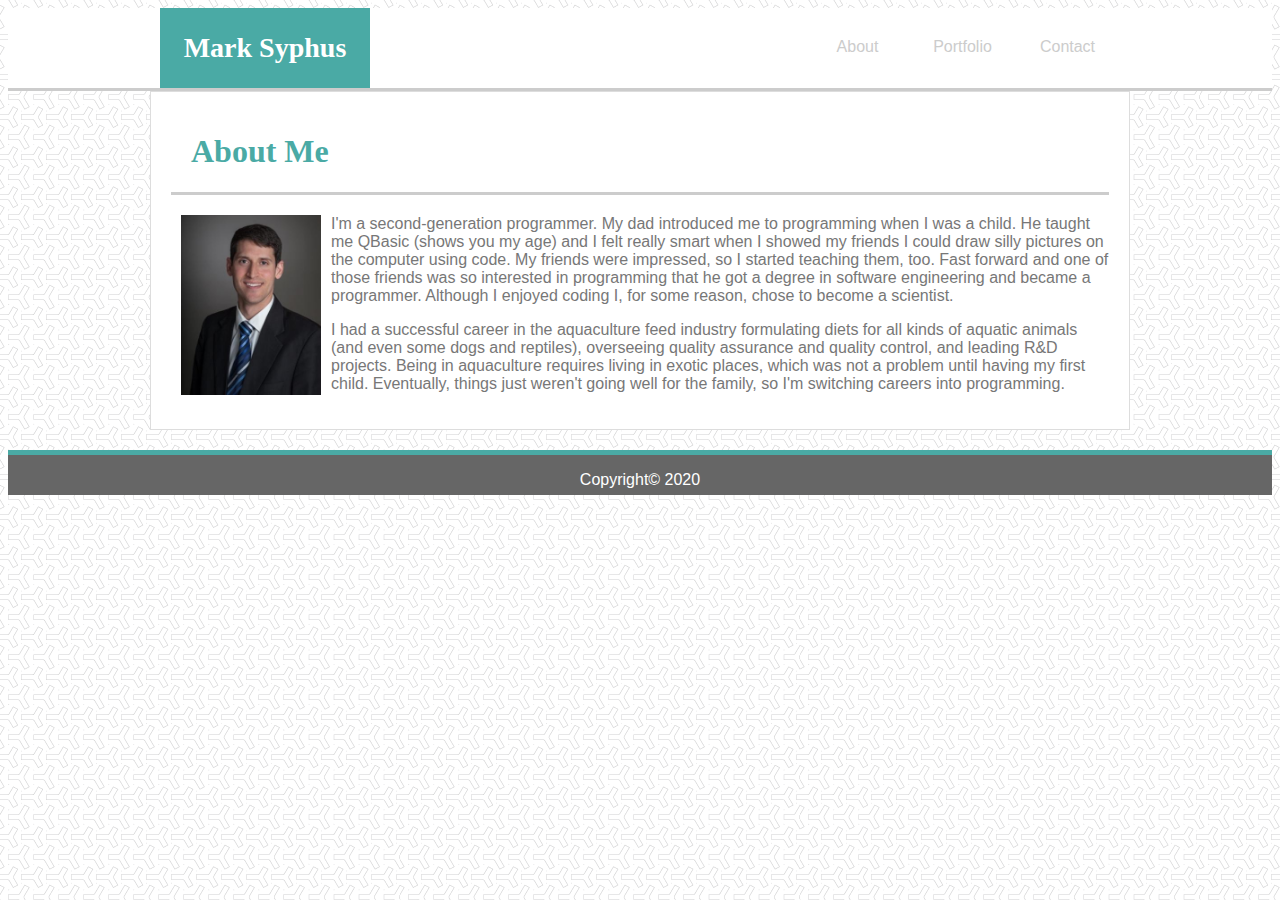
==== index.html @ 6e2eb6d1 "simplified nav bar code" ====
<!DOCTYPE html>
<html lang="en">
<head>
    <meta charset="UTF-8">
    <meta name="viewport" content="width=device-width, initial-scale=1.0">
    <link rel="stylesheet" type="text/css" href="Assets\CSS\style.css">
    <title>Mark Syphus Portfolio -- About</title>
</head>
<body>
    <header>
        <div class=navBar>
            <ul>
                <li class=myName>Mark Syphus</li>
                <li style="float:right"><a href="contact.html">Contact</a></li>
                <li style="float:right"><a href="portfolio.html">Portfolio</a></li>
                <li style="float:right"><a href="">About</a></li>
            </ul>
        </div>    
    </header>
    
    <div class=full>
        <div class=content>
            <div class=secTitle>
                <h1>About Me</h1>
            </div>

            <!--Setting the image in a div allowed it to be cropped-->
            <div class=myProfile>
                <img src="Assets\Images\profile.png" alt="Profile Picture" width="140px" height="200px">
            </div>   

            <p>I'm a second-generation programmer.  My dad introduced me
            to programming when I was a child.  He taught me QBasic
            (shows you my age) and I felt really smart when I showed
            my friends I could draw silly pictures on the computer
            using code.  My friends were impressed, so I started
            teaching them, too.  Fast forward and one of those friends
            was so interested in programming that he got a degree in 
            software engineering and became a programmer.  Although
            I enjoyed coding I, for some reason, chose to become a
                scientist.
            </p>
        
            <p>I had a successful career in the aquaculture feed industry
            formulating diets for all kinds of aquatic animals (and 
            even some dogs and reptiles), overseeing quality assurance
            and quality control, and leading R&D projects.  Being in
                aquaculture requires living in exotic places, which was
                not a problem until having my first child.  Eventually,
                things just weren't going well for the family, so I'm 
                switching careers into programming.
            </p>
        </div>
    </div>

    <footer>
        <p>Copyright© 2020</p>
    </footer>

</body>
</html>
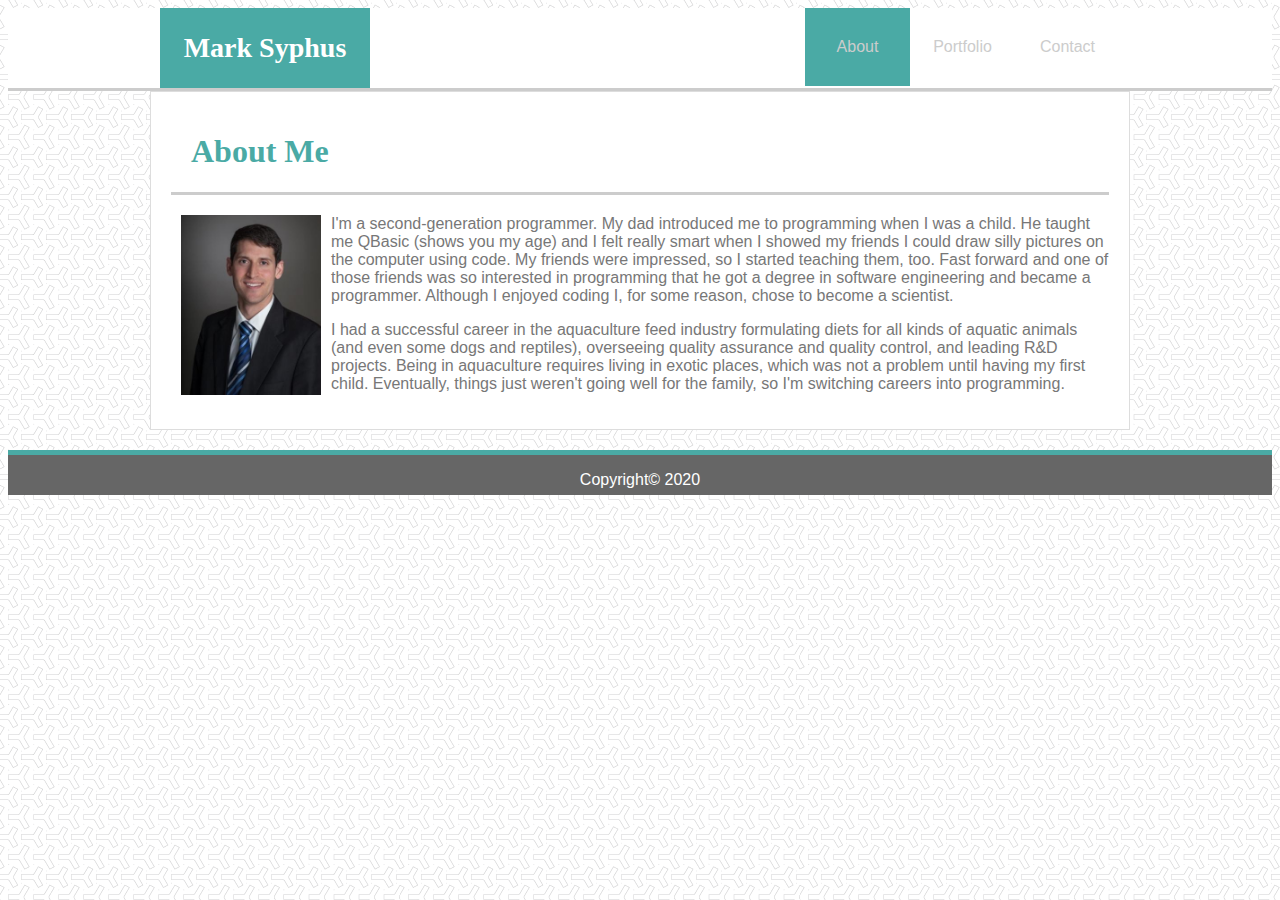
==== commit 09ce6e83: "stylized nav bar on all pages" ====
--- a/index.html
+++ b/index.html
@@ -13,7 +13,7 @@
                 <li class=myName>Mark Syphus</li>
                 <li style="float:right"><a href="contact.html">Contact</a></li>
                 <li style="float:right"><a href="portfolio.html">Portfolio</a></li>
-                <li style="float:right"><a href="">About</a></li>
+                <li style="float:right"><a class=active href="">About</a></li>
             </ul>
         </div>    
     </header>
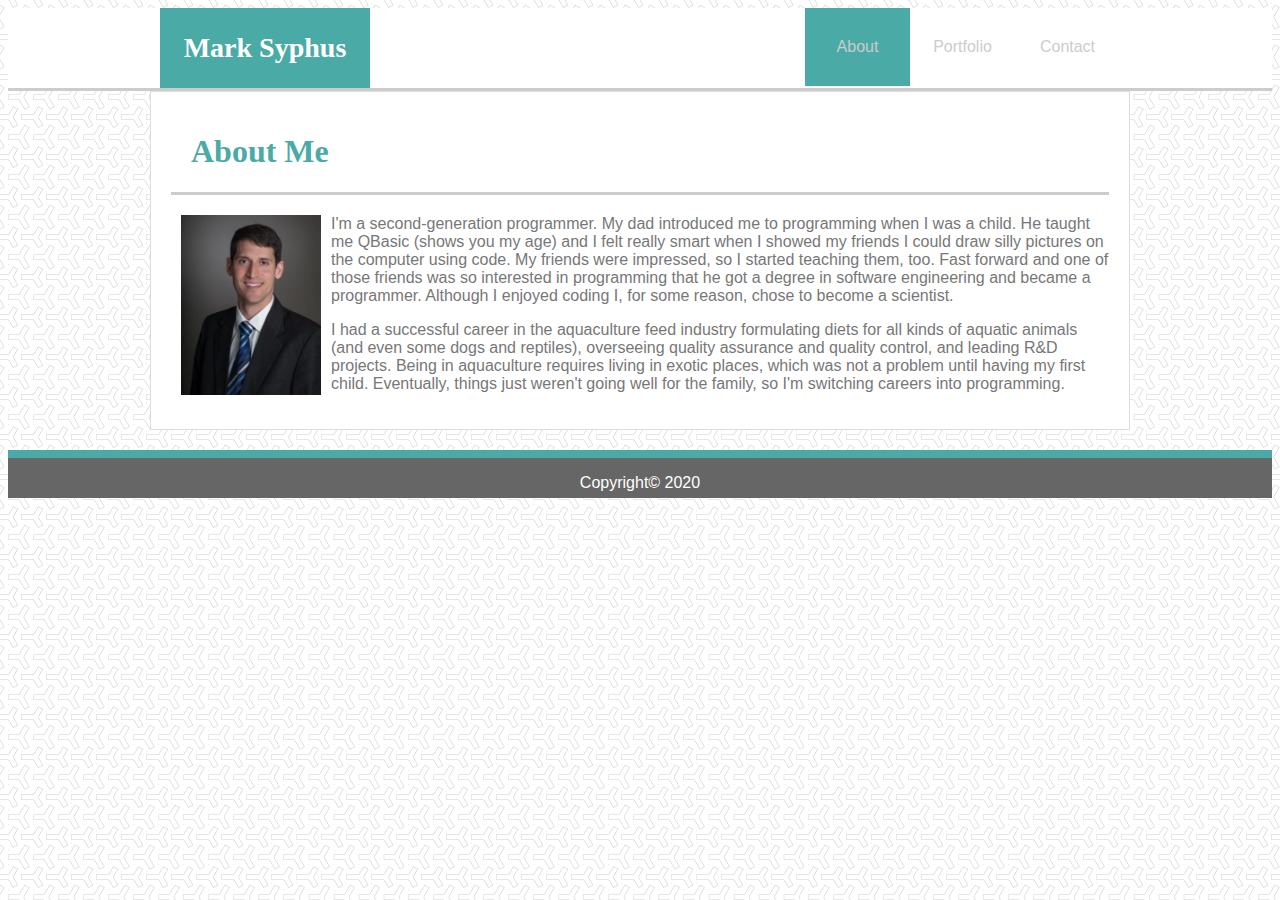
==== commit 388e8dea: "added css reset file" ====
--- a/index.html
+++ b/index.html
@@ -3,6 +3,7 @@
 <head>
     <meta charset="UTF-8">
     <meta name="viewport" content="width=device-width, initial-scale=1.0">
+    <link rel="stylesheet" type="text/css" href="../reset.css">
     <link rel="stylesheet" type="text/css" href="Assets\CSS\style.css">
     <title>Mark Syphus Portfolio -- About</title>
 </head>
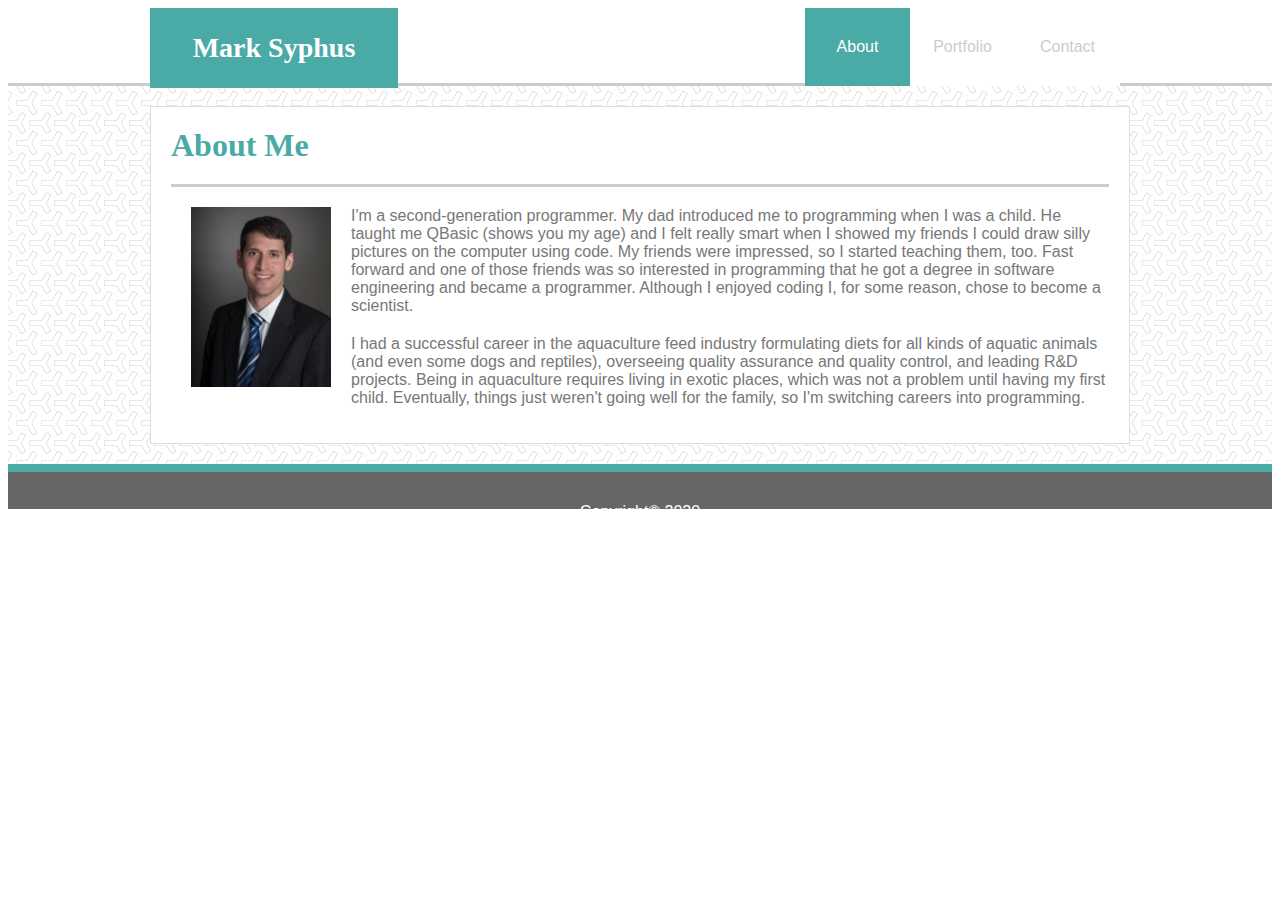
==== commit b4760165: "adjusted code precedence on nav bar, fixed background dimensions, added content padding" ====
--- a/index.html
+++ b/index.html
@@ -9,7 +9,7 @@
 </head>
 <body>
     <header>
-        <div class=navBar>
+        <div class="navBar">
             <ul>
                 <li class=myName>Mark Syphus</li>
                 <li style="float:right"><a href="contact.html">Contact</a></li>
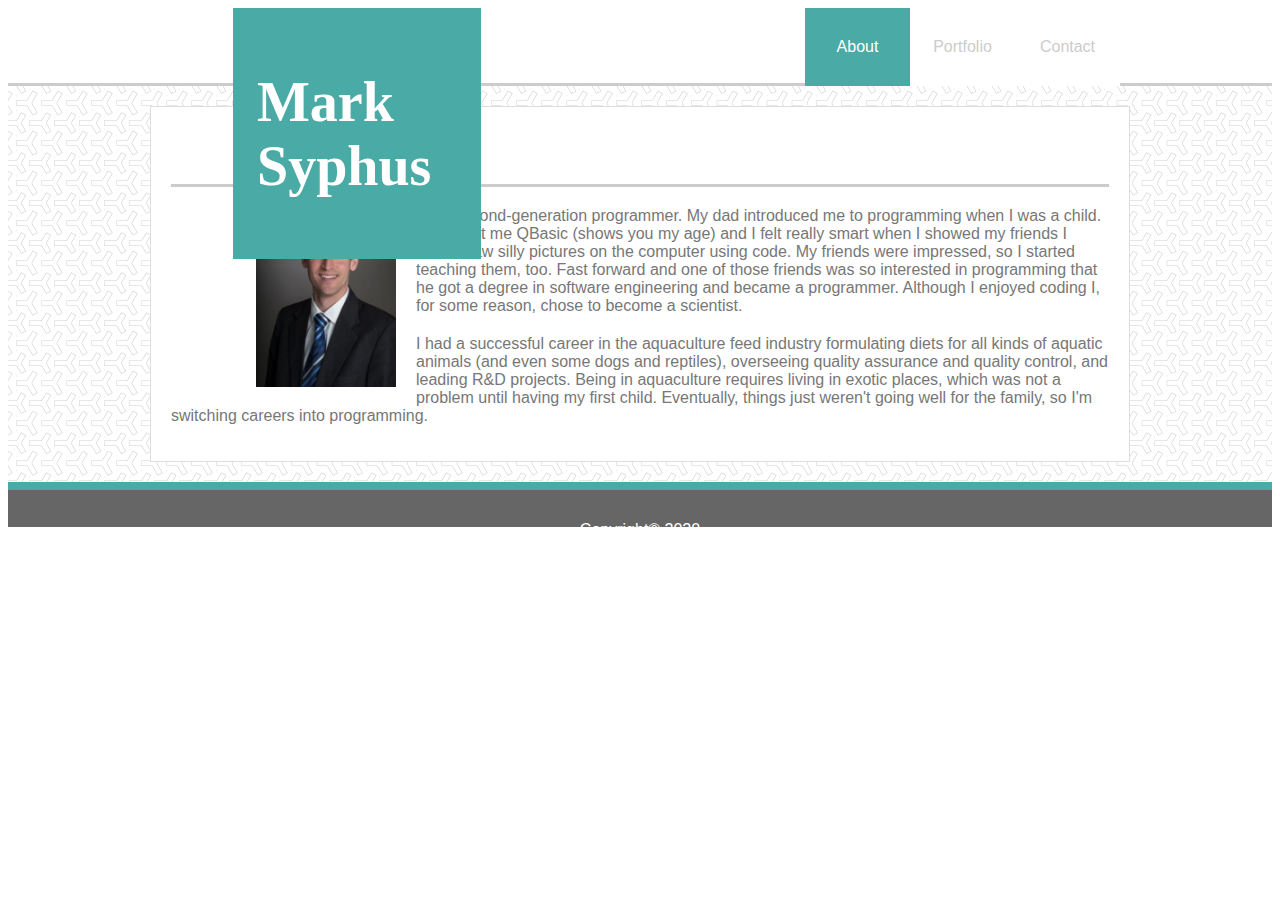
==== commit d9f7c10c: "simplified nav bar" ====
--- a/index.html
+++ b/index.html
@@ -9,24 +9,27 @@
 </head>
 <body>
     <header>
+        <div class="myName">
+            <h1>Mark Syphus</h1>
+        </div>
+        
         <div class="navBar">
             <ul>
-                <li class=myName>Mark Syphus</li>
-                <li style="float:right"><a href="contact.html">Contact</a></li>
-                <li style="float:right"><a href="portfolio.html">Portfolio</a></li>
-                <li style="float:right"><a class=active href="">About</a></li>
+                <li><a href="contact.html">Contact</a></li>
+                <li><a href="portfolio.html">Portfolio</a></li>
+                <li><a class="active" href="">About</a></li>
             </ul>
         </div>    
     </header>
     
-    <div class=full>
-        <div class=content>
-            <div class=secTitle>
+    <div class="full">
+        <div class="content">
+            <div class="secTitle">
                 <h1>About Me</h1>
             </div>
 
             <!--Setting the image in a div allowed it to be cropped-->
-            <div class=myProfile>
+            <div class="myProfile">
                 <img src="Assets\Images\profile.png" alt="Profile Picture" width="140px" height="200px">
             </div>   
 
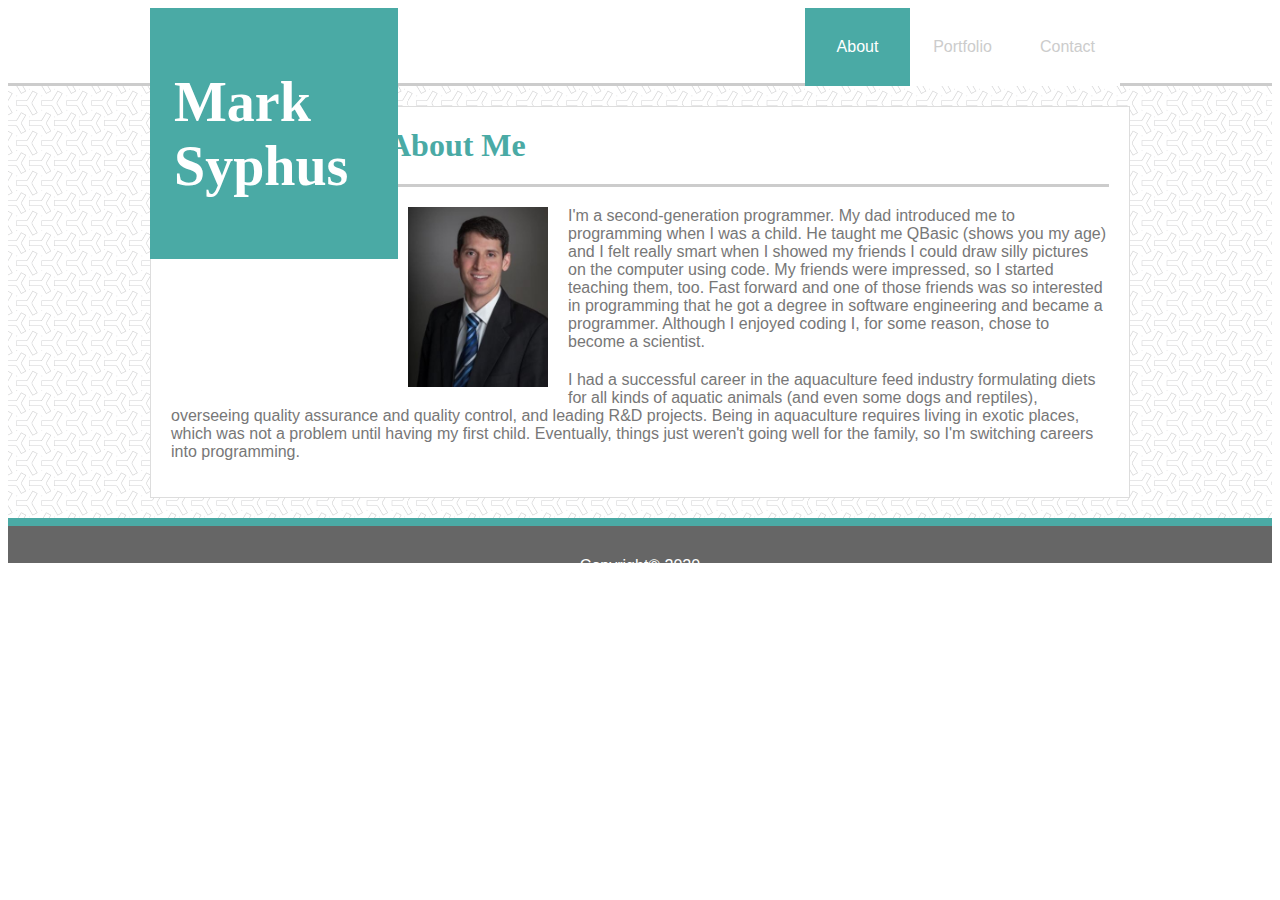
==== commit 24c58a8e: "adjusted nav bar responsiveness to window resizing" ====
--- a/index.html
+++ b/index.html
@@ -4,22 +4,21 @@
     <meta charset="UTF-8">
     <meta name="viewport" content="width=device-width, initial-scale=1.0">
     <link rel="stylesheet" type="text/css" href="../reset.css">
-    <link rel="stylesheet" type="text/css" href="Assets\CSS\style.css">
+    <link rel="stylesheet" type="text/css" href="Assets/CSS/style.css">
     <title>Mark Syphus Portfolio -- About</title>
 </head>
 <body>
-    <header>
-        <div class="myName">
-            <h1>Mark Syphus</h1>
-        </div>
-        
+    <header>    
         <div class="navBar">
+            <div class="myName">
+                <h1>Mark Syphus</h1>
+            </div>
             <ul>
                 <li><a href="contact.html">Contact</a></li>
                 <li><a href="portfolio.html">Portfolio</a></li>
                 <li><a class="active" href="">About</a></li>
             </ul>
-        </div>    
+        </div>
     </header>
     
     <div class="full">
@@ -30,7 +29,7 @@
 
             <!--Setting the image in a div allowed it to be cropped-->
             <div class="myProfile">
-                <img src="Assets\Images\profile.png" alt="Profile Picture" width="140px" height="200px">
+                <img src="Assets/Images/profile.png" alt="Profile Picture" width="140px" height="200px">
             </div>   
 
             <p>I'm a second-generation programmer.  My dad introduced me
--- a/Assets/CSS/style.css
+++ b/Assets/CSS/style.css
@@ -0,0 +1,209 @@
+header {
+    background-color: #ffffff;
+    margin: 0;
+    padding: 0;
+    width: 100%;
+    height: 75px;
+    border-bottom: 3px solid #cccccc;
+}
+
+body {
+    font-family: Arial, 'Helvetica Neue',Helvetica, sans-serif;
+    color: #777777
+}
+
+.navBar {
+    width: 960px;
+    margin: auto;
+}
+
+.myName {
+    float:left;
+    background-color: #4aaaa5;
+    font-family: Georgia, 'Times New Roman', Times, serif;
+    font-size: 28px;
+    font-weight: bold;
+    color: #ffffff;
+    width: 200px;
+    padding: 24px;
+    margin: 0 -10px;
+}
+
+ul {
+    list-style-type: none;
+    margin: 0;
+    padding: 0;
+    width: 960px;
+}
+
+li {
+    float: right;
+    text-align: center;    
+}
+
+li a:link {
+    font-family: Arial, 'Helvetica Neue',Helvetica, sans-serif;
+    color: #cccccc;
+    text-decoration: none;
+    display: block;
+    padding: 30px 15px;
+    background-color: #ffffff;
+    width: 75px;
+}
+
+li a:visited {
+    color: #cccccc;
+}
+
+li a:hover {
+    background-color: #4aaaa5;
+    color: #ffffff;
+}
+
+li a:hover:not(.active) {
+    background-color:#4882B8;
+    color: #ffffff;
+}
+
+.active {
+    background-color: #4aaaa5;
+    color: #ffffff !important; /*!important gives this code precedence over code that would normally take precedence*/ 
+}
+
+
+
+.full {
+    background-image: url(../Images/y-so-serious-white.png);
+    background-repeat: repeat;
+    width: 100%;
+    padding: 20px 0;
+}
+
+.content {
+    width: 938px;
+    margin: auto;
+    background-color: #ffffff;
+    border: 1px solid #dddddd;
+    padding: 20px;
+}
+
+.content p {
+    margin-top: 20px;
+}
+
+.clearFix::after {
+    content: "";
+    clear: both;
+    display: block;
+}
+
+.secTitle {
+    border-bottom: 3px solid #cccccc;   
+}
+
+.secTitle h1 {
+    font-family: Georgia, 'Times New Roman', Times, serif;
+    color:#4aaaa5;
+    font-size: 32px;
+    font-weight: bold;
+    margin: 0 0 20px 0;
+    padding: 0;
+}
+
+/*Here's where to set the image container to the size of the image*/
+.myProfile {
+    float:left;
+    margin: 20px 20px 0;
+    padding: 0;
+    width: 140px;
+    height: 200px;
+    overflow: hidden;
+}
+
+/*Here's where you crop the image within the container*/
+.myProfile img {
+    margin: -20px 0 0 0;
+}
+
+footer {
+    position: sticky;
+    bottom: 0;
+    width: 100%;
+    height: 45px;
+    background-color: #666666;
+    border-top: 8px solid #4aaaa5;
+    box-sizing: border-box;
+    padding: 15px 0 0;
+    text-align: center;
+    color: #ffffff;
+    clear: both;
+}
+
+form {
+    margin-top: 20px;
+}
+
+input {
+    margin: 5px 0 15px;
+}
+
+input[type="text"] {
+    width: 926px;
+    border: 1px inset #dddddd;
+    padding: 5px 0 5px 10px;
+}
+
+input[type="text"]:focus {
+    border 5px solid #4882B8;
+}
+
+input[type="submit"] {
+    background-color: #4aaaa5;
+    color: #ffffff;
+    padding: 5px 15px;
+}
+input[type="submit"]:hover {
+    border: 2px solid #4882B8;
+}
+
+textarea {
+    width: 933px;
+    border: 1px inset #dddddd;
+    margin: 5px 0 10px;
+}
+
+.fixedContent {
+    width: 938px;
+    height: 1000px;
+    margin: auto;
+    clear: both;
+    background-color: #ffffff;
+    border: 1px solid #dddddd;
+    padding: 20px;
+}
+
+.imgContainer {
+    position: relative;
+    float: left;
+    width: 310px;
+    height: 250px;
+    margin: 20px 25px 10px;
+}
+
+.imgContainer img:hover {
+    border: 2px solid #4882B8;
+}
+
+.textBlock {
+    position: absolute;
+    display: inline;
+    top: 70%;
+    background-color: #4aaaa5;
+    color: #ffffff;
+    font-family: Georgia, 'Times New Roman', Times, serif;
+    text-align: center;
+    box-sizing: border-box;
+    width: 320px;
+    height: 20%; 
+    padding: 20px;
+}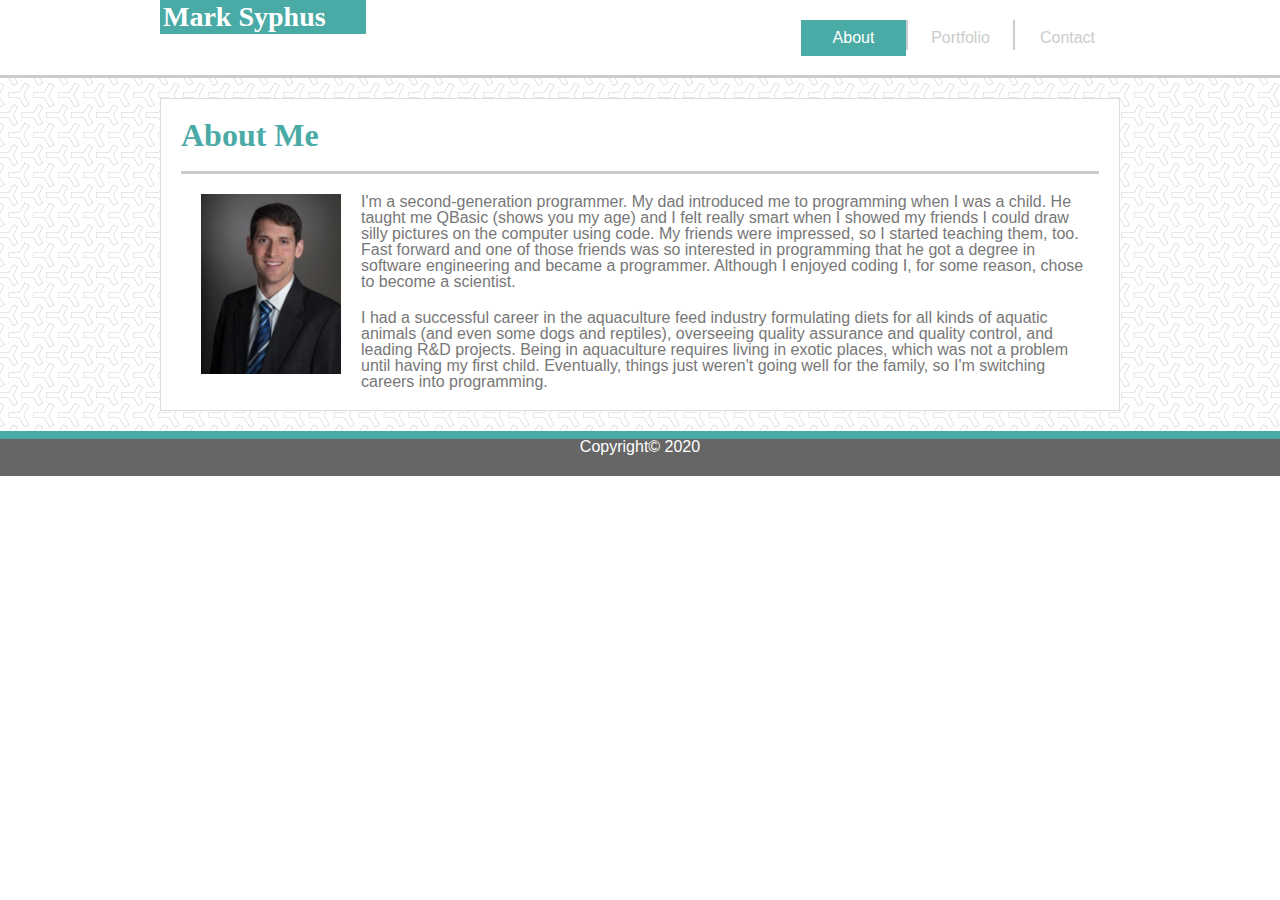
==== commit af44580f: "updated reset.css href" ====
--- a/index.html
+++ b/index.html
@@ -3,7 +3,7 @@
 <head>
     <meta charset="UTF-8">
     <meta name="viewport" content="width=device-width, initial-scale=1.0">
-    <link rel="stylesheet" type="text/css" href="../reset.css">
+    <link rel="stylesheet" type="text/css" href="Assets/CSS/reset.css">
     <link rel="stylesheet" type="text/css" href="Assets/CSS/style.css">
     <title>Mark Syphus Portfolio -- About</title>
 </head>
--- a/Assets/CSS/style.css
+++ b/Assets/CSS/style.css
@@ -1,3 +1,8 @@
+body {
+    font-family: Arial, Helvetica, sans-serif;
+    color: #777777
+}
+
 header {
     background-color: #ffffff;
     margin: 0;
@@ -7,11 +12,6 @@
     border-bottom: 3px solid #cccccc;
 }
 
-body {
-    font-family: Arial, 'Helvetica Neue',Helvetica, sans-serif;
-    color: #777777
-}
-
 .navBar {
     width: 960px;
     margin: auto;
@@ -20,13 +20,16 @@
 .myName {
     float:left;
     background-color: #4aaaa5;
+    width: 200px;
+    padding: 3px;
+    margin: 0;
+}
+
+.myName h1 {
     font-family: Georgia, 'Times New Roman', Times, serif;
-    font-size: 28px;
-    font-weight: bold;
-    color: #ffffff;
-    width: 200px;
-    padding: 24px;
-    margin: 0 -10px;
+    font-size: 28px!important;
+    font-weight: bold!important;
+    color: #ffffff;
 }
 
 ul {
@@ -38,7 +41,14 @@
 
 li {
     float: right;
-    text-align: center;    
+    text-align: center;
+    border-right: 2px solid #cccccc;
+    height: 30px;
+    margin: 20px 0;
+}
+
+li:first-child {
+    border: none;
 }
 
 li a:link {
@@ -46,7 +56,7 @@
     color: #cccccc;
     text-decoration: none;
     display: block;
-    padding: 30px 15px;
+    padding: 10px 15px;
     background-color: #ffffff;
     width: 75px;
 }
@@ -69,8 +79,6 @@
     background-color: #4aaaa5;
     color: #ffffff !important; /*!important gives this code precedence over code that would normally take precedence*/ 
 }
-
-
 
 .full {
     background-image: url(../Images/y-so-serious-white.png);
@@ -80,7 +88,7 @@
 }
 
 .content {
-    width: 938px;
+    width: 918px;
     margin: auto;
     background-color: #ffffff;
     border: 1px solid #dddddd;
@@ -113,7 +121,7 @@
 /*Here's where to set the image container to the size of the image*/
 .myProfile {
     float:left;
-    margin: 20px 20px 0;
+    margin: 20px;
     padding: 0;
     width: 140px;
     height: 200px;
@@ -133,7 +141,7 @@
     background-color: #666666;
     border-top: 8px solid #4aaaa5;
     box-sizing: border-box;
-    padding: 15px 0 0;
+    padding: 0;
     text-align: center;
     color: #ffffff;
     clear: both;
@@ -148,7 +156,7 @@
 }
 
 input[type="text"] {
-    width: 926px;
+    width: 908px;
     border: 1px inset #dddddd;
     padding: 5px 0 5px 10px;
 }
@@ -167,19 +175,10 @@
 }
 
 textarea {
-    width: 933px;
+    width: 908px;
     border: 1px inset #dddddd;
     margin: 5px 0 10px;
-}
-
-.fixedContent {
-    width: 938px;
-    height: 1000px;
-    margin: auto;
-    clear: both;
-    background-color: #ffffff;
-    border: 1px solid #dddddd;
-    padding: 20px;
+    padding: 5px 5px 10px;
 }
 
 .imgContainer {
